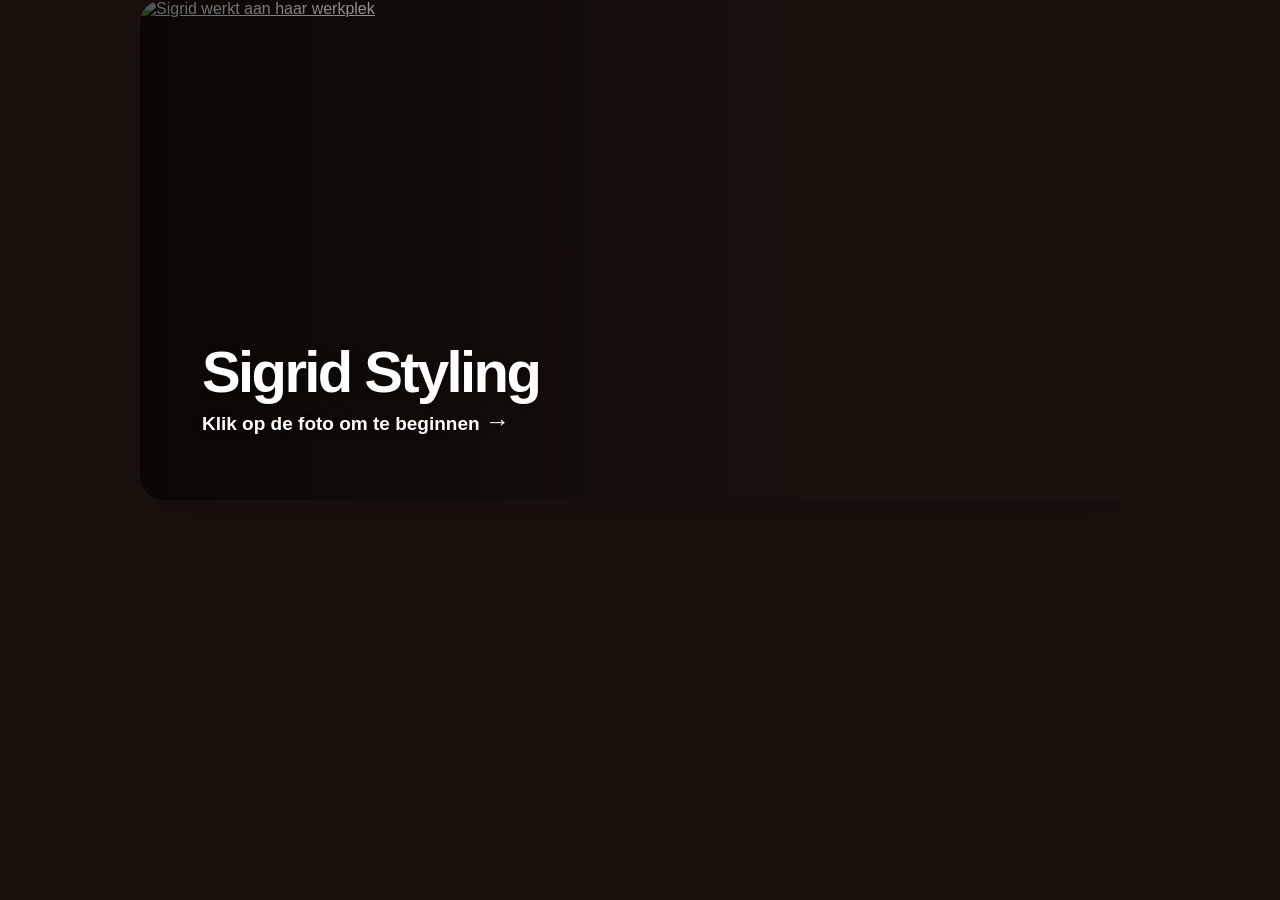
==== index.html @ 9ab34edc "Add files via upload" ====
<!doctype html>
<html lang="nl">
<head>
  <meta charset="utf-8">
  <meta name="viewport" content="width=device-width, initial-scale=1">
  <title>Sigrid Styling</title>
  <link rel="stylesheet" href="style.css">
</head>
<body class="landing-page">
  <main class="landing-shell" aria-label="Start Sigrid Styling">
    <a class="landing-link"href="menu.html" rel="noopener" ">
      <img class="landing-photo" src="sigrid.png" alt="Sigrid werkt aan haar werkplek">
      <span class="landing-shade" aria-hidden="true"></span>
      <span class="landing-copy">
      <strong>Sigrid Styling</strong>
        <span>Klik op de foto om te beginnen <b aria-hidden="true">→</b></span>
      </span>
    </a>
  </main>
</body>
</html>
---- style.css ----
/* ================================================================
   Sigrid Styling - startpagina
   Dit bestand bevat alleen de vormgeving van startpagina(1).html.
   ================================================================ */

:root {
  /* Kleur 01 – hoofdkleur: #FF5900 */
  --kleur-01: #FF5900;
  /* Kleur 02 – lichte accentkleur: #F8CBAF */
  --kleur-02: #F8CBAF;
  /* Kleur 03 – zacht accent: #FF996E */
  --kleur-03: #FF996E;
  /* Kleur 04 – donker accent: #D2652A */
  --kleur-04: #D2652A;

  --hoofdkleur: var(--kleur-01);
  --donker-accent: var(--kleur-04);
  --ink: #101828;
  --muted: #475467;
  /* Neutrale transparante tekstvakken: geen gekleurde waas. */
  --glass: rgba(255, 255, 255, 0.64);
  --glass-strong: rgba(255, 255, 255, 0.76);
  --glass-border: rgba(255, 255, 255, 0.42);
  --shadow: 0 18px 46px rgba(0, 0, 0, 0.20);
  --radius-xl: 24px;
  --radius-lg: 20px;
  --radius-md: 16px;
}

* { box-sizing: border-box; }

html,
body {
  width: 100%;
  min-height: 100%;
  margin: 0;
  padding: 0;
  font-family: Arial, Helvetica, sans-serif;
  color: var(--ink);
  background: transparent;
}

body {
  display: grid;
  place-items: start center;
  overflow: hidden;
}

/* Het vaste Canvas-vlak van 1000 bij 500 pixels. */
.page-shell {
  width: min(1000px, 100vw);
  height: 500px;
  min-height: 0;
  position: relative;
  overflow: hidden;
  border-radius: var(--radius-xl);
  background:
    radial-gradient(circle at 18% 14%, rgb(255 153 110 / 0.23) 0 14%, transparent 34%),
    radial-gradient(circle at 87% 88%, rgb(255 89 0 / 0.38) 0 19%, transparent 44%),
    linear-gradient(160deg, #000000 0%, #1f1f1f 38%, var(--kleur-04) 68%, var(--kleur-01) 100%);
  box-shadow: var(--shadow);
}

.page-shell::before {
  content: "";
  position: absolute;
  inset: 0;
  background:
    linear-gradient(90deg, rgba(255,255,255,0.06) 0 1px, transparent 1px 80px),
    linear-gradient(0deg, rgba(255,255,255,0.04) 0 1px, transparent 1px 80px);
  opacity: 0.28;
  pointer-events: none;
}

.content-grid {
  position: relative;
  z-index: 1;
  height: 100%;
  display: grid;
  grid-template-columns: 1.08fr 0.92fr;
  gap: 22px;
  padding: 16px 22px;
}

.left-column,
.right-column { min-width: 0; }

.left-column {
  display: grid;
  grid-template-rows: auto 1fr;
  gap: 14px;
}

/* Halfdoorzichtige witte informatievakken. */
.glass-card {
  background: var(--glass);
  border: 1px solid var(--glass-border);
  border-radius: var(--radius-lg);
  box-shadow: 0 14px 34px rgba(0, 0, 0, 0.14);
  backdrop-filter: blur(10px) saturate(125%);
  -webkit-backdrop-filter: blur(10px) saturate(125%);
}

.assignment-card,
.outcome-card {
  padding: 18px 22px;
  border-left: 8px solid var(--hoofdkleur);
}

.pill {
  display: inline-flex;
  align-items: center;
  gap: 7px;
  width: fit-content;
  margin: 0 0 10px;
  padding: 6px 11px;
  border-radius: 999px;
  background: var(--glass-strong);
  color: var(--donker-accent);
  font-size: 12px;
  line-height: 1;
  font-weight: 800;
  letter-spacing: 0.01em;
  box-shadow: 0 2px 10px rgba(0,0,0,0.04);
}

.section-title {
  margin: 0 0 9px;
  font-size: 22px;
  line-height: 1.08;
  color: var(--ink);
  font-weight: 800;
  letter-spacing: -0.02em;
}

.body-text {
  margin: 0 0 14px;
  font-size: 14.5px;
  line-height: 1.36;
  color: #1f2937;
}

.tags {
  display: flex;
  flex-wrap: wrap;
  gap: 8px;
}

.tag {
  display: inline-flex;
  align-items: center;
  padding: 7px 12px;
  border-radius: 999px;
  background: rgba(255,255,255,0.82);
  border: 1px solid rgba(255,255,255,0.60);
  color: #111827;
  font-size: 12px;
  line-height: 1;
  font-weight: 700;
}

/* Rechterkolom met de drie linkknoppen. */
.right-column {
  display: flex;
  flex-direction: column;
  padding: 2px 0 0;
}

.section-heading {
  display: flex;
  align-items: center;
  gap: 12px;
  margin: 0 0 9px;
  color: #fff;
  font-size: 15px;
  line-height: 1.1;
  font-weight: 900;
  letter-spacing: -0.01em;
  text-shadow: 0 1px 4px rgba(0,0,0,0.35);
  white-space: nowrap;
}

.section-heading::after {
  content: "";
  display: block;
  height: 1px;
  flex: 1;
  background: linear-gradient(90deg, rgba(255,255,255,0.60), rgba(255,255,255,0.04));
}

.action-list {
  display: grid;
  gap: 10px;
  margin-bottom: 13px;
}

.action-card {
  display: grid;
  grid-template-columns: 58px 1fr 26px;
  align-items: center;
  gap: 12px;
  min-height: 82px;
  padding: 12px 18px 12px 16px;
  text-decoration: none;
  color: inherit;
  background: var(--glass);
  border: 1px solid var(--glass-border);
  border-left: 8px solid var(--hoofdkleur);
  border-radius: var(--radius-md);
  box-shadow: 0 12px 28px rgba(0, 0, 0, 0.13);
  backdrop-filter: blur(10px) saturate(125%);
  -webkit-backdrop-filter: blur(10px) saturate(125%);
  transition: transform 160ms ease, box-shadow 160ms ease, background 160ms ease;
}

.action-card:hover,
.action-card:focus-visible {
  transform: translateY(-2px);
  background: rgba(255, 239, 219, 0.82);
  box-shadow: 0 18px 38px rgba(0, 0, 0, 0.18);
  outline: none;
}

.icon-box {
  width: 50px;
  height: 50px;
  display: grid;
  place-items: center;
  border-radius: 15px;
  background: rgba(255, 238, 218, 0.78);
  color: var(--donker-accent);
  font-size: 22px;
  line-height: 1;
  font-weight: 900;
  box-shadow: inset 0 0 0 1px rgba(255,255,255,0.55);
}

.action-title {
  margin: 0 0 4px;
  font-size: 20px;
  line-height: 1.1;
  font-weight: 850;
  color: var(--ink);
  letter-spacing: -0.02em;
}

.action-desc {
  margin: 0;
  font-size: 13.5px;
  line-height: 1.26;
  color: var(--muted);
}

.arrow {
  color: var(--donker-accent);
  font-size: 23px;
  line-height: 1;
  text-align: right;
  font-weight: 900;
}

.project-card { min-height: 92px; }

/* Extra ruimte tussen Beroepsproject en Zelfbeoordeling. */
.self-review-card { margin-top: 18px; }

/*
   Menuachtergrond: alle lagen gebruiken alleen kleur 01 t/m 04.
   Pas de vier kleurvariabelen bovenaan aan om het hele verloop te wijzigen.
*/
.menu-page,
.menu-page .page-shell {
  min-height: 100vh;
  background:
    radial-gradient(120% 145% at -8% -30%, transparent 0 43%, color-mix(in srgb, var(--kleur-02) 52%, transparent) 43.4% 55%, transparent 55.4%),
    radial-gradient(118% 150% at -10% 105%, transparent 0 40%, color-mix(in srgb, var(--kleur-03) 38%, transparent) 40.4% 51%, transparent 51.4%),
    radial-gradient(145% 140% at 104% 105%, transparent 0 48%, color-mix(in srgb, var(--kleur-04) 56%, transparent) 48.4% 60%, transparent 60.4%),
    linear-gradient(to bottom right, var(--kleur-02) 0%, var(--kleur-03) 25%, var(--kleur-01) 48%, #1f1f1f 76%, #000000 100%);
}

.menu-page .page-shell {
  transform: translateY(9px);
  min-height: 0;
  box-shadow: none;
}

.menu-page .page-shell::before { background: none; }

/* =================================================================
   Fotopagina: de foto opent het menu in een halfdoorzichtige popup.
   ================================================================= */
.landing-page {
  min-height: 100vh;
  background: #1b120d;
}

.landing-shell {
  width: min(1000px, 100vw);
  height: min(500px, 100vh);
  overflow: hidden;
  border-radius: var(--radius-xl);
  box-shadow: var(--shadow);
}

.landing-link {
  position: relative;
  display: block;
  width: 100%;
  height: 100%;
  padding: 0;
  overflow: hidden;
  border: 0;
  background: #1b120d;
  color: #fff;
  cursor: pointer;
  text-align: left;
}

.landing-photo {
  display: block;
  width: 100%;
  height: 100%;
  object-fit: cover;
  transition: transform 300ms ease;
}

.landing-link:hover .landing-photo,
.landing-link:focus-visible .landing-photo { transform: scale(1.035); }

.landing-link:focus-visible { outline: 4px solid #fff; outline-offset: -8px; }

.landing-shade {
  position: absolute;
  inset: 0;
  background: linear-gradient(90deg, rgba(0, 0, 0, 0.62) 0%, rgba(0, 0, 0, 0.24) 45%, rgba(0, 0, 0, 0.04) 72%);
}

.landing-copy {
  position: absolute;
  left: clamp(24px, 5vw, 62px);
  bottom: clamp(26px, 6vw, 62px);
  display: grid;
  gap: 8px;
  max-width: 420px;
  font-size: clamp(15px, 2vw, 19px);
  font-weight: 700;
  line-height: 1.25;
  text-shadow: 0 2px 8px rgba(0, 0, 0, 0.48);
}

.landing-copy strong {
  font-size: clamp(32px, 5vw, 58px);
  line-height: 0.95;
  letter-spacing: -0.045em;
}

.landing-kicker {
  width: fit-content;
  padding: 6px 11px;
  border-radius: 999px;
  background: rgb(210 101 42 / 0.92);
  font-size: 12px;
  font-weight: 900;
  letter-spacing: 0.04em;
  text-transform: uppercase;
}

.landing-copy b { font-size: 1.3em; }

/* Op een smal scherm wordt de startpagina onder elkaar gezet. */
@media (max-width: 760px) {
  body { overflow: auto; }

  .page-shell {
    width: 100%;
    height: auto;
    min-height: 0;
    border-radius: 0;
  }

  .content-grid {
    grid-template-columns: 1fr;
    height: auto;
    padding: 18px;
  }

  .landing-page { overflow: hidden; }

  .landing-shell {
    width: 100vw;
    height: 100vh;
    border-radius: 0;
  }
}

/* =================================================================
   Transparant popupvenster op de startpagina
   De startpagina blijft zichtbaar achter dit venster.
   ================================================================= */
.page-modal {
  position: fixed;
  z-index: 9999;
  inset: 0;
  display: none;
  align-items: center;
  justify-content: center;
  padding: 2.5vh 2.5vw;
  background: rgba(0, 0, 0, 0.22);
  backdrop-filter: blur(2px);
  -webkit-backdrop-filter: blur(2px);
}

.page-modal.is-open { display: flex; }

.page-modal__window {
  position: relative;
  width: 95vw;
  height: 95vh;
  overflow: hidden;
  border: 1px solid rgba(255, 255, 255, 0.78);
  border-radius: 22px;
  background: rgba(255, 255, 255, 0.92);
  box-shadow: 0 28px 80px rgba(0, 0, 0, 0.52);
  opacity: 0.92;
}

.page-modal__frame {
  display: block;
  width: 100%;
  height: 100%;
  border: 0;
  background: transparent;
}

.page-modal__close {
  position: absolute;
  z-index: 2;
  top: 12px;
  right: 14px;
  width: 40px;
  height: 40px;
  border: 1px solid rgba(255,255,255,0.86);
  border-radius: 50%;
  background: rgba(16, 24, 40, 0.82);
  color: #fff;
  font-size: 27px;
  line-height: 1;
  cursor: pointer;
  box-shadow: 0 4px 14px rgba(0,0,0,0.32);
}

.page-modal__close:hover,
.page-modal__close:focus-visible {
  background: var(--hoofdkleur);
  outline: 3px solid rgba(255,255,255,0.72);
  outline-offset: 2px;
}

/* =================================================================
   Gedeelde opmaak voor de drie pagina's in het popupvenster
   ================================================================= */
html,
body { min-height: 100%; }

body[data-page] {
  display: block;
  place-items: initial;
  width: 100%;
  height: 100vh;
  margin: 0;
  overflow: hidden;
  font-family: Arial, Helvetica, sans-serif;
  background: transparent;
}

body[data-page] * { box-sizing: border-box; }

body[data-page] .tab-wrapper {
  width: 100%;
  height: 100%;
  margin: 0;
  overflow: hidden;
  border-radius: 0;
  background: linear-gradient(160deg, #000000 0%, #1f1f1f 38%, var(--kleur-01) 100%);
}

body[data-page] .banner {
  height: 28%;
  padding: 3.8% 4.6% 2%;
  color: #fff;
}

body[data-page] .banner h1 {
  margin: 0 0 7px;
  color: #fff;
  font-size: clamp(24px, 2.5vw, 38px);
  line-height: 1.08;
}

body[data-page] .banner p {
  max-width: 870px;
  margin: 0;
  color: #fff;
  font-size: clamp(14px, 1.35vw, 19px);
  line-height: 1.34;
}

body[data-page] .chips {
  display: flex;
  flex-wrap: wrap;
  gap: 7px;
  margin-top: 11px;
}

body[data-page] .chips span {
  padding: 6px 11px;
  border-radius: 999px;
  background: rgba(255,255,255,0.93);
  color: #12333a;
  font-size: clamp(11px, 1.08vw, 14px);
  white-space: nowrap;
}

/* Beroepsproject: compacte ellipsen zodat ze op één regel passen. */
body[data-page="beroepsproject"] .chips { gap: 5px; margin-top: 7px; }
body[data-page="beroepsproject"] .chips span {
  padding: 4px 8px;
  font-size: clamp(10px, 0.94vw, 12px);
}

body[data-page] .tab-page {
  display: flex;
  gap: 14px;
  height: 72%;
  padding: 0 2% 2% 0;
  overflow: hidden;
}

body[data-page] .tab-menu {
  flex: 0 0 21%;
  width: 21%;
  padding: 10px 0 10px 12px;
  overflow-y: auto;
}

body[data-page] .tab-button {
  display: block;
  width: 100%;
  margin: 0 0 5px;
  padding: 7px 11px;
  border: 0;
  border-radius: 8px;
  background: rgba(255,255,255,0.11);
  color: #fff;
  text-align: left;
  font-size: clamp(11px, 1.1vw, 15px);
  line-height: 1.14;
  cursor: pointer;
}

body[data-page] .tab-button:hover,
body[data-page] .tab-button.active {
  background: var(--kleur-04);
  color: #fff;
}

body[data-page] .tab-content-area {
  flex: 1 1 auto;
  min-width: 0;
  height: 100%;
  padding: 20px 28px;
  overflow-y: auto;
  border-radius: 18px;
  background: rgba(255,255,255,0.76);
  color: #24343a;
  backdrop-filter: blur(2px);
}

/* Zelfbeoordeling: maak ruimte onder de ellipsen. */
body[data-page="zelfbeoordeling"] .banner { height: 31%; }
body[data-page="zelfbeoordeling"] .tab-page { height: 69%; }
body[data-page="zelfbeoordeling"] .tab-content-area { overflow-y: hidden; }

body[data-page] .tab-content { display: none; }
body[data-page] .tab-content.active { display: block; }

body[data-page] .tab-content h2 {
  margin: 0 0 8px;
  color: var(--kleur-04);
  font-size: clamp(22px, 2vw, 30px);
}

body[data-page] .tab-content p,
body[data-page] .tab-content li {
  color: #24343a;
  font-size: clamp(13px, 1.25vw, 17px);
  line-height: 1.34;
}

body[data-page] .tab-content p { margin: 0 0 8px; }
body[data-page] .tab-content ul,
body[data-page] .tab-content ol { margin: 5px 0 9px 21px; padding: 0; }
body[data-page] .tab-content li { margin-bottom: 4px; }

body[data-page] .note,
body[data-page] .info {
  margin: 9px 0;
  padding: 9px 12px;
  border-left: 5px solid var(--kleur-04);
  border-radius: 10px;
  background: rgba(247,250,251,0.74);
}

body[data-page] .badge {
  display: inline-block;
  margin-bottom: 5px;
  padding: 5px 10px;
  border-radius: 999px;
  background: var(--kleur-04);
  color: #fff;
  font-size: 13px;
}

body[data-page] .action-link,
body[data-page] .resource-link,
body[data-page] .helper-button {
  display: inline-block;
  margin: 4px 6px 4px 0;
  padding: 8px 14px;
  border-radius: 999px;
  background: var(--kleur-04);
  color: #fff;
  text-decoration: none;
  font-weight: 700;
  font-size: 14px;
}

body[data-page] .action-link:hover,
body[data-page] .resource-link:hover,
body[data-page] .helper-button:hover {
  background: var(--kleur-03);
  color: #12333a;
}

/* Extra onderdelen van de dagtakenpagina. */
body[data-page="dagtaken"] .banner { height: 25%; padding-top: 2.2%; }
body[data-page="dagtaken"] .tab-page { height: 75%; }
body[data-page="dagtaken"] .banner-row,
body[data-page="dagtaken"] .helper-row {
  display: flex;
  align-items: center;
  gap: 12px;
}

body[data-page="dagtaken"] .banner-text { flex: 0 0 auto; }
body[data-page="dagtaken"] .task-picker {
  flex: 0 0 340px;
  min-width: 0;
  margin-right: 56px;
}
body[data-page="dagtaken"] .task-picker select {
  width: 100%;
  padding: 9px 14px;
  border: 2px solid rgba(255,255,255,0.95);
  border-radius: 999px;
  background: var(--kleur-02);
  color: #5a3317;
  font-weight: 700;
}

body[data-page="dagtaken"] .helper-row { justify-content: space-between; margin-top: 8px; }
body[data-page="dagtaken"] .helper-row .chips { margin-top: 0; }
body[data-page="dagtaken"] .helper-button { white-space: nowrap; }
body[data-page="dagtaken"] .research-grid { display: grid; grid-template-columns: repeat(3, 1fr); gap: 9px; margin: 7px 0; }
body[data-page="dagtaken"] .research-card { padding: 9px; border-left: 4px solid var(--kleur-04); border-radius: 10px; background: rgba(247,250,251,0.82); }
body[data-page="dagtaken"] .research-card strong,
body[data-page="dagtaken"] .research-log strong { color: var(--kleur-04); }
body[data-page="dagtaken"] .research-log { display: grid; grid-template-columns: 130px 1fr; gap: 7px 10px; padding: 9px 10px; border-radius: 10px; background: rgba(255,255,255,0.58); }

/* Extra onderdeel van de beroepsprojectpagina. */
body[data-page="beroepsproject"] .banner { display: flex; gap: 22px; padding-top: 2.7%; }
body[data-page="beroepsproject"] .banner-text { flex: 1 1 auto; min-width: 0; }
body[data-page="beroepsproject"] .banner-image-link { position: relative; flex: 0 0 180px; height: 100%; overflow: hidden; border-radius: 13px; color: #fff; text-decoration: none; }
body[data-page="beroepsproject"] .banner-image { width: 100%; height: 100%; object-fit: cover; display: block; }
body[data-page="beroepsproject"] .banner-caption { position: absolute; right: 0; bottom: 0; left: 0; padding: 6px; background: rgba(0,0,0,0.55); text-align: center; font-size: 12px; }

@media (max-width: 760px) {
  .page-modal { padding: 2.5vh 2.5vw; }
  .page-modal__window { width: 95vw; height: 95vh; border-radius: 14px; }
  body[data-page] .banner { height: 31%; }
  body[data-page] .tab-page { height: 69%; }
  body[data-page] .tab-menu { flex-basis: 29%; width: 29%; }
  body[data-page] .tab-content-area { padding: 14px; }
  body[data-page="dagtaken"] .banner { height: 30%; }
  body[data-page="dagtaken"] .tab-page { height: 70%; }
  body[data-page="dagtaken"] .banner-row { align-items: flex-start; flex-direction: column; gap: 5px; }
  body[data-page="dagtaken"] .task-picker { flex: 1 1 auto; width: 100%; min-width: 0; margin-right: 0; }
  body[data-page="dagtaken"] .helper-row .chips { display: none; }
  body[data-page="beroepsproject"] .banner-image-link { display: none; }
}
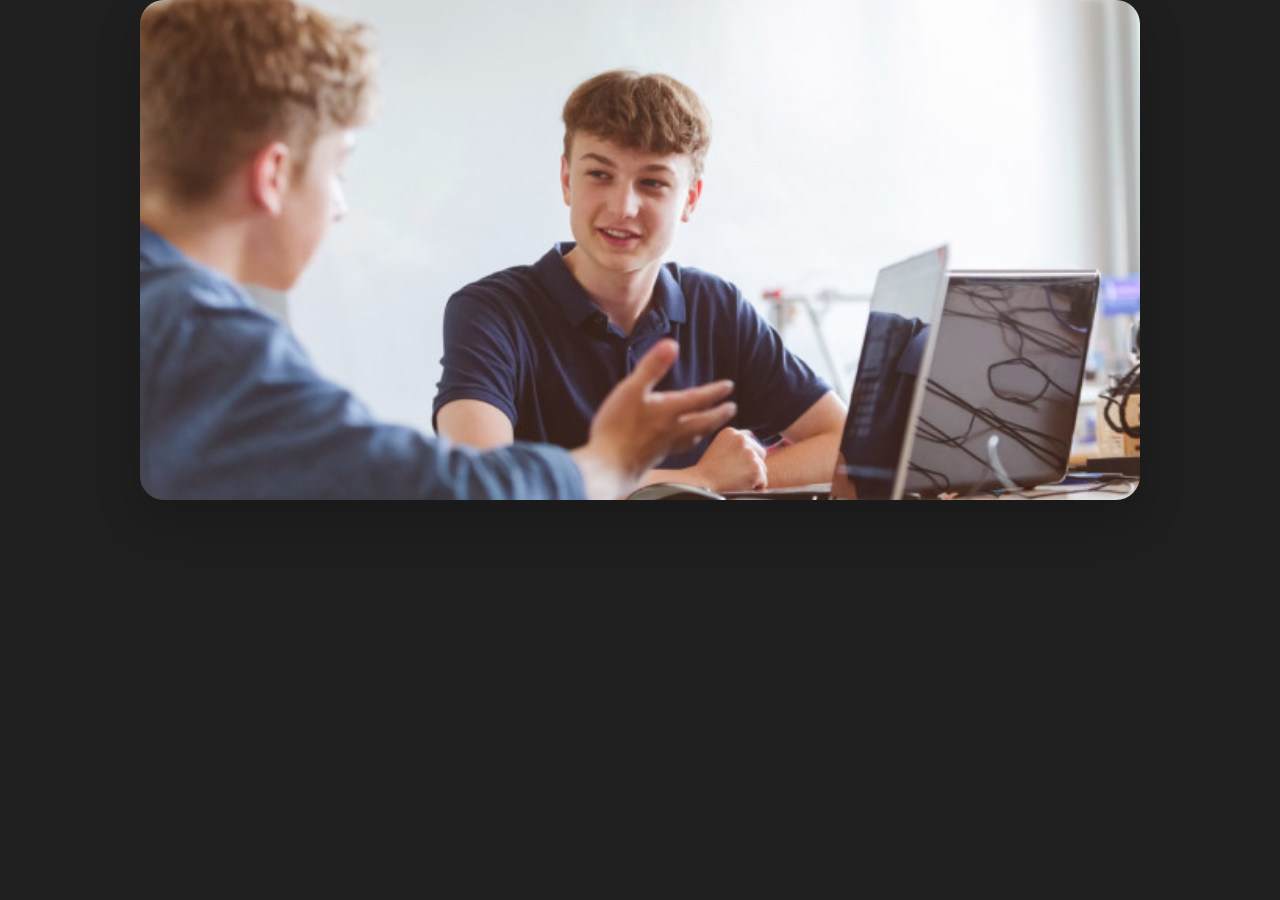
==== commit 7bb31ec4: "Add files via upload" ====
--- a/index.html
+++ b/index.html
@@ -3,18 +3,13 @@
 <head>
   <meta charset="utf-8">
   <meta name="viewport" content="width=device-width, initial-scale=1">
-  <title>Sigrid Styling</title>
+  <title>All Connected</title>
   <link rel="stylesheet" href="style.css">
 </head>
 <body class="landing-page">
-  <main class="landing-shell" aria-label="Start Sigrid Styling">
-    <a class="landing-link"href="menu.html" rel="noopener" ">
-      <img class="landing-photo" src="sigrid.png" alt="Sigrid werkt aan haar werkplek">
-      <span class="landing-shade" aria-hidden="true"></span>
-      <span class="landing-copy">
-      <strong>Sigrid Styling</strong>
-        <span>Klik op de foto om te beginnen <b aria-hidden="true">→</b></span>
-      </span>
+  <main class="landing-shell" aria-label="Startpagina All Connected">
+    <a class="landing-link" href="menu.html" aria-label="Open het menu van All Connected">
+      <img class="landing-photo" src="allconnected3.jpg" alt="All Connected">
     </a>
   </main>
 </body>
--- a/style.css
+++ b/style.css
@@ -1,17 +1,17 @@
 /* ================================================================
-   Sigrid Styling - startpagina
-   Dit bestand bevat alleen de vormgeving van startpagina(1).html.
+   All Connected
+   Dit bestand bevat alle vormgeving van de pagina's in deze map.
    ================================================================ */
 
 :root {
-  /* Kleur 01 – hoofdkleur: #FF5900 */
-  --kleur-01: #FF5900;
-  /* Kleur 02 – lichte accentkleur: #F8CBAF */
-  --kleur-02: #F8CBAF;
-  /* Kleur 03 – zacht accent: #FF996E */
-  --kleur-03: #FF996E;
-  /* Kleur 04 – donker accent: #D2652A */
-  --kleur-04: #D2652A;
+  /* Kleur 01 – hoofdkleur: #9447F0 */
+  --kleur-01: #9447F0;
+  /* Kleur 02 – lichte accentkleur: #E5C7FE */
+  --kleur-02: #E5C7FE;
+  /* Kleur 03 – zacht accent: #D594FF */
+  --kleur-03: #D594FF;
+  /* Kleur 04 – donker accent: #5A4494 */
+  --kleur-04: #5A4494;
 
   --hoofdkleur: var(--kleur-01);
   --donker-accent: var(--kleur-04);
@@ -55,8 +55,8 @@
   overflow: hidden;
   border-radius: var(--radius-xl);
   background:
-    radial-gradient(circle at 18% 14%, rgb(255 153 110 / 0.23) 0 14%, transparent 34%),
-    radial-gradient(circle at 87% 88%, rgb(255 89 0 / 0.38) 0 19%, transparent 44%),
+    radial-gradient(circle at 18% 14%, color-mix(in srgb, var(--kleur-03) 23%, transparent) 0 14%, transparent 34%),
+    radial-gradient(circle at 87% 88%, color-mix(in srgb, var(--kleur-01) 38%, transparent) 0 19%, transparent 44%),
     linear-gradient(160deg, #000000 0%, #1f1f1f 38%, var(--kleur-04) 68%, var(--kleur-01) 100%);
   box-shadow: var(--shadow);
 }
@@ -216,7 +216,7 @@
 .action-card:hover,
 .action-card:focus-visible {
   transform: translateY(-2px);
-  background: rgba(255, 239, 219, 0.82);
+  background: color-mix(in srgb, var(--kleur-02) 72%, white);
   box-shadow: 0 18px 38px rgba(0, 0, 0, 0.18);
   outline: none;
 }
@@ -227,7 +227,7 @@
   display: grid;
   place-items: center;
   border-radius: 15px;
-  background: rgba(255, 238, 218, 0.78);
+  background: color-mix(in srgb, var(--kleur-02) 72%, white);
   color: var(--donker-accent);
   font-size: 22px;
   line-height: 1;
@@ -279,7 +279,6 @@
 }
 
 .menu-page .page-shell {
-  transform: translateY(9px);
   min-height: 0;
   box-shadow: none;
 }
@@ -291,7 +290,7 @@
    ================================================================= */
 .landing-page {
   min-height: 100vh;
-  background: #1b120d;
+  background: #1f1f1f;
 }
 
 .landing-shell {
@@ -310,7 +309,7 @@
   padding: 0;
   overflow: hidden;
   border: 0;
-  background: #1b120d;
+  background: #1f1f1f;
   color: #fff;
   cursor: pointer;
   text-align: left;
@@ -332,7 +331,7 @@
 .landing-shade {
   position: absolute;
   inset: 0;
-  background: linear-gradient(90deg, rgba(0, 0, 0, 0.62) 0%, rgba(0, 0, 0, 0.24) 45%, rgba(0, 0, 0, 0.04) 72%);
+  background: transparent;
 }
 
 .landing-copy {
@@ -358,7 +357,7 @@
   width: fit-content;
   padding: 6px 11px;
   border-radius: 999px;
-  background: rgb(210 101 42 / 0.92);
+  background: color-mix(in srgb, var(--kleur-01) 92%, transparent);
   font-size: 12px;
   font-weight: 900;
   letter-spacing: 0.04em;
@@ -457,7 +456,7 @@
 }
 
 /* =================================================================
-   Gedeelde opmaak voor de drie pagina's in het popupvenster
+   Gedeelde opmaak voor de pagina's in het popupvenster
    ================================================================= */
 html,
 body { min-height: 100%; }
@@ -516,7 +515,7 @@
   padding: 6px 11px;
   border-radius: 999px;
   background: rgba(255,255,255,0.93);
-  color: #12333a;
+  color: #1f1f1f;
   font-size: clamp(11px, 1.08vw, 14px);
   white-space: nowrap;
 }
@@ -639,7 +638,7 @@
 body[data-page] .resource-link:hover,
 body[data-page] .helper-button:hover {
   background: var(--kleur-03);
-  color: #12333a;
+  color: #1f1f1f;
 }
 
 /* Extra onderdelen van de dagtakenpagina. */
@@ -664,7 +663,7 @@
   border: 2px solid rgba(255,255,255,0.95);
   border-radius: 999px;
   background: var(--kleur-02);
-  color: #5a3317;
+  color: #1f1f1f;
   font-weight: 700;
 }
 
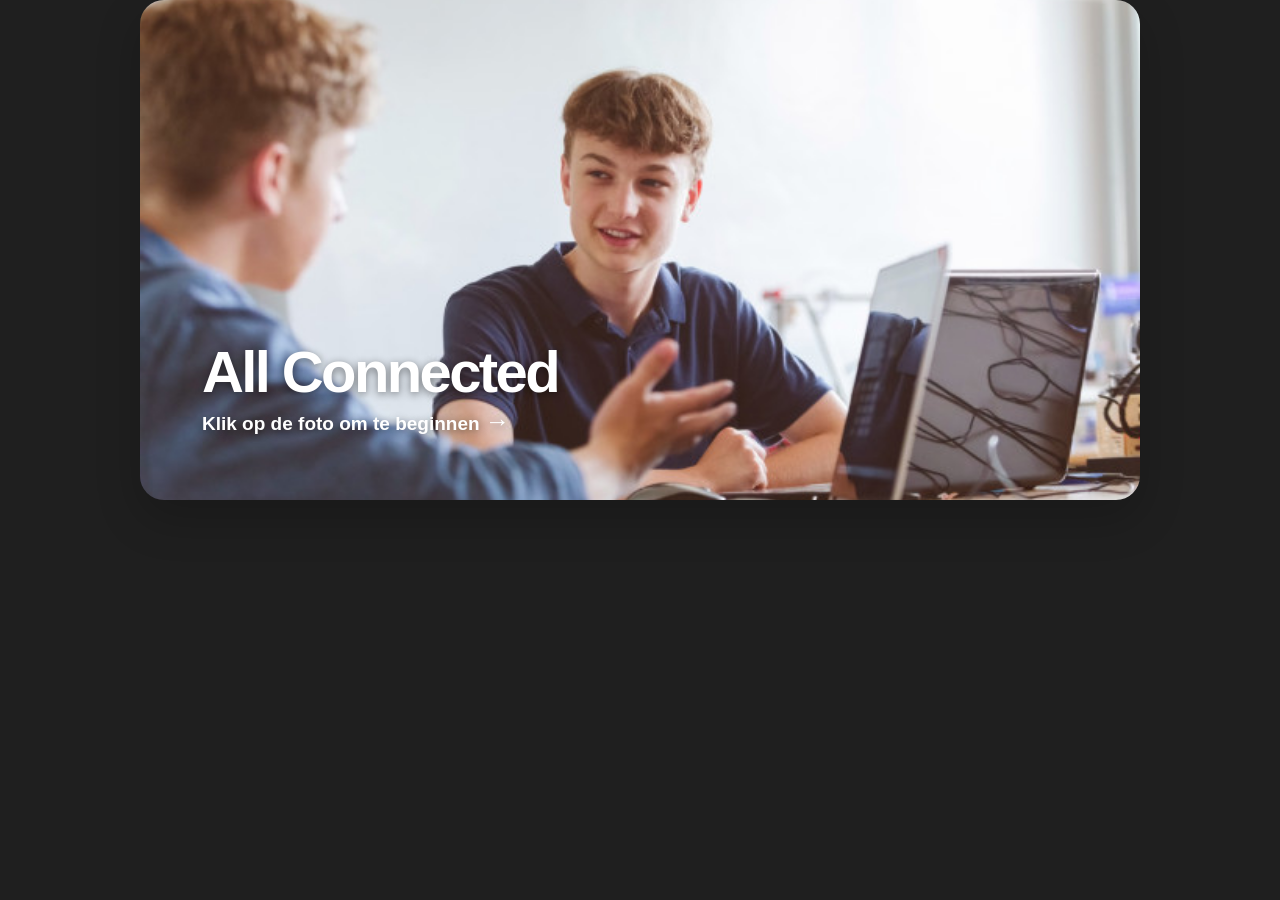
==== commit 3cea736d: "Add files via upload" ====
--- a/index.html
+++ b/index.html
@@ -10,6 +10,11 @@
   <main class="landing-shell" aria-label="Startpagina All Connected">
     <a class="landing-link" href="menu.html" aria-label="Open het menu van All Connected">
       <img class="landing-photo" src="allconnected3.jpg" alt="All Connected">
+      <span class="landing-shade" aria-hidden="true"></span>
+      <span class="landing-copy">
+        <strong>All Connected</strong>
+        <span>Klik op de foto om te beginnen <b aria-hidden="true">→</b></span>
+      </span>
     </a>
   </main>
 </body>
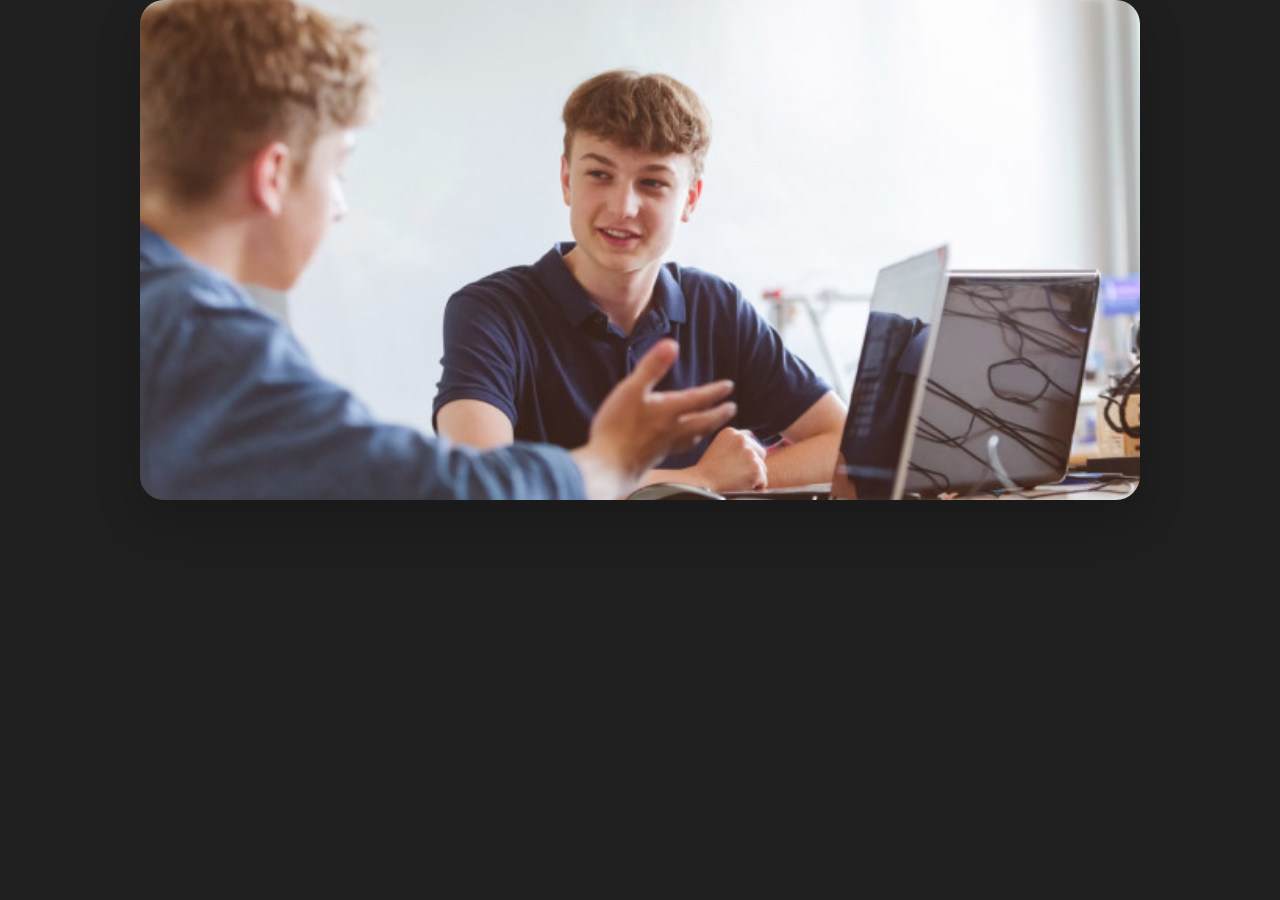
==== commit a241c96b: "Add files via upload" ====
--- a/index.html
+++ b/index.html
@@ -10,11 +10,6 @@
   <main class="landing-shell" aria-label="Startpagina All Connected">
     <a class="landing-link" href="menu.html" aria-label="Open het menu van All Connected">
       <img class="landing-photo" src="allconnected3.jpg" alt="All Connected">
-      <span class="landing-shade" aria-hidden="true"></span>
-      <span class="landing-copy">
-        <strong>All Connected</strong>
-        <span>Klik op de foto om te beginnen <b aria-hidden="true">→</b></span>
-      </span>
     </a>
   </main>
 </body>
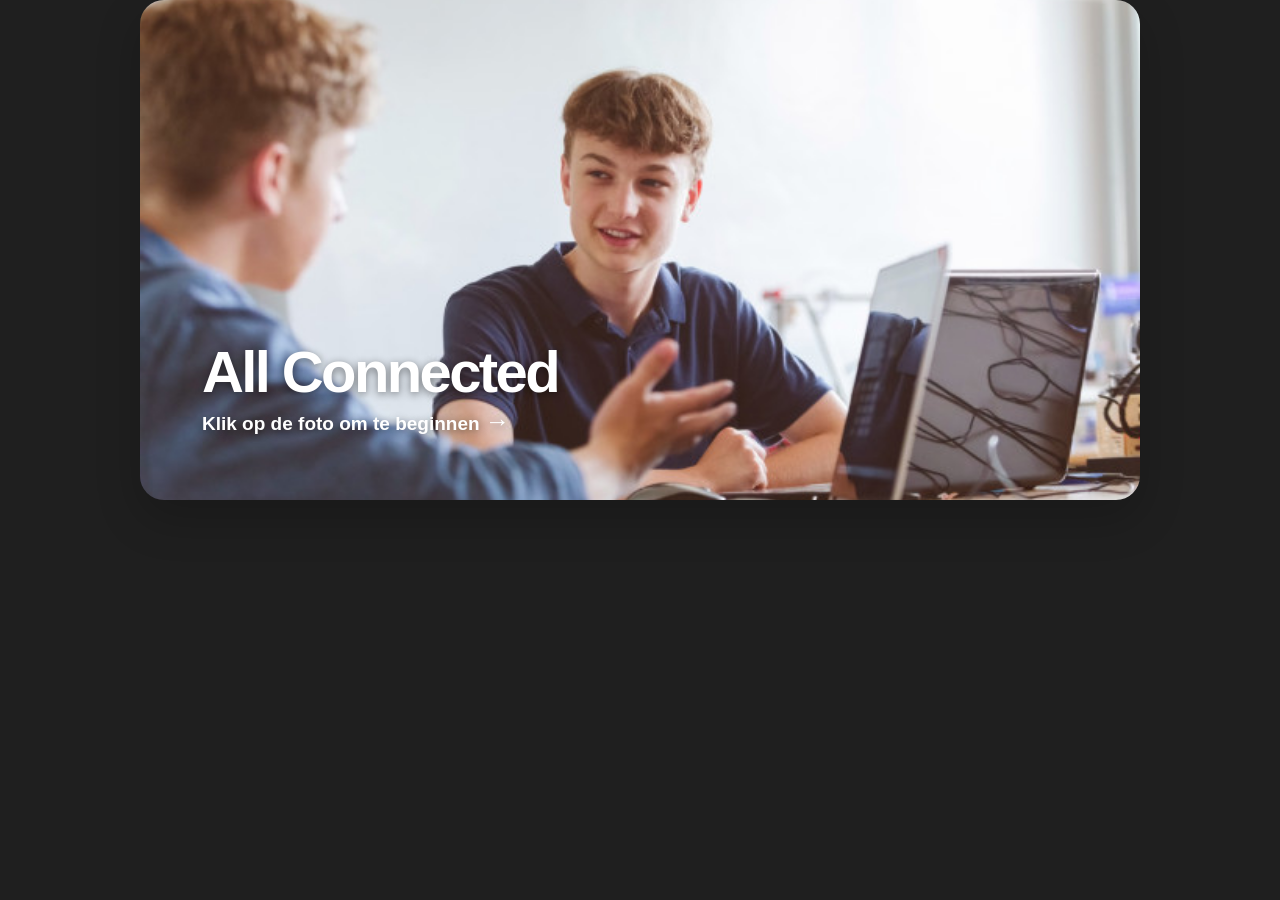
==== commit 387a8885: "Add files via upload" ====
--- a/index.html
+++ b/index.html
@@ -10,6 +10,11 @@
   <main class="landing-shell" aria-label="Startpagina All Connected">
     <a class="landing-link" href="menu.html" aria-label="Open het menu van All Connected">
       <img class="landing-photo" src="allconnected3.jpg" alt="All Connected">
+      <span class="landing-shade" aria-hidden="true"></span>
+      <span class="landing-copy">
+        <strong>All Connected</strong>
+        <span>Klik op de foto om te beginnen <b aria-hidden="true">→</b></span>
+      </span>
     </a>
   </main>
 </body>
--- a/style.css
+++ b/style.css
@@ -264,6 +264,27 @@
 /* Extra ruimte tussen Beroepsproject en Zelfbeoordeling. */
 .self-review-card { margin-top: 18px; }
 
+/* All Connected heeft één extra menu-item; de vijf links blijven rechts passen. */
+.all-connected-menu .action-list { gap: 7px; margin-bottom: 10px; }
+.all-connected-menu .action-card {
+  grid-template-columns: 43px 1fr 20px;
+  gap: 9px;
+  min-height: 60px;
+  padding: 8px 14px 8px 12px;
+  border-left-width: 6px;
+}
+.all-connected-menu .icon-box {
+  width: 38px;
+  height: 38px;
+  border-radius: 12px;
+  font-size: 16px;
+}
+.all-connected-menu .action-title { margin-bottom: 2px; font-size: 16px; }
+.all-connected-menu .action-desc { font-size: 11.5px; }
+.all-connected-menu .arrow { font-size: 19px; }
+.all-connected-menu .project-card { min-height: 64px; }
+.all-connected-menu .self-review-card { margin-top: 11px; }
+
 /*
    Menuachtergrond: alle lagen gebruiken alleen kleur 01 t/m 04.
    Pas de vier kleurvariabelen bovenaan aan om het hele verloop te wijzigen.
@@ -697,3 +718,9 @@
   body[data-page="dagtaken"] .helper-row .chips { display: none; }
   body[data-page="beroepsproject"] .banner-image-link { display: none; }
 }
+
+/* LinkedIn en Dagtaken: ruimte onder de banner voor menu en tekstvak. */
+body[data-page="linked"] .banner { height: calc(28% + 40px); }
+body[data-page="linked"] .tab-page { height: calc(72% - 40px); }
+body[data-page="dagtaken"] .banner { height: calc(25% + 40px); }
+body[data-page="dagtaken"] .tab-page { height: calc(75% - 40px); }
